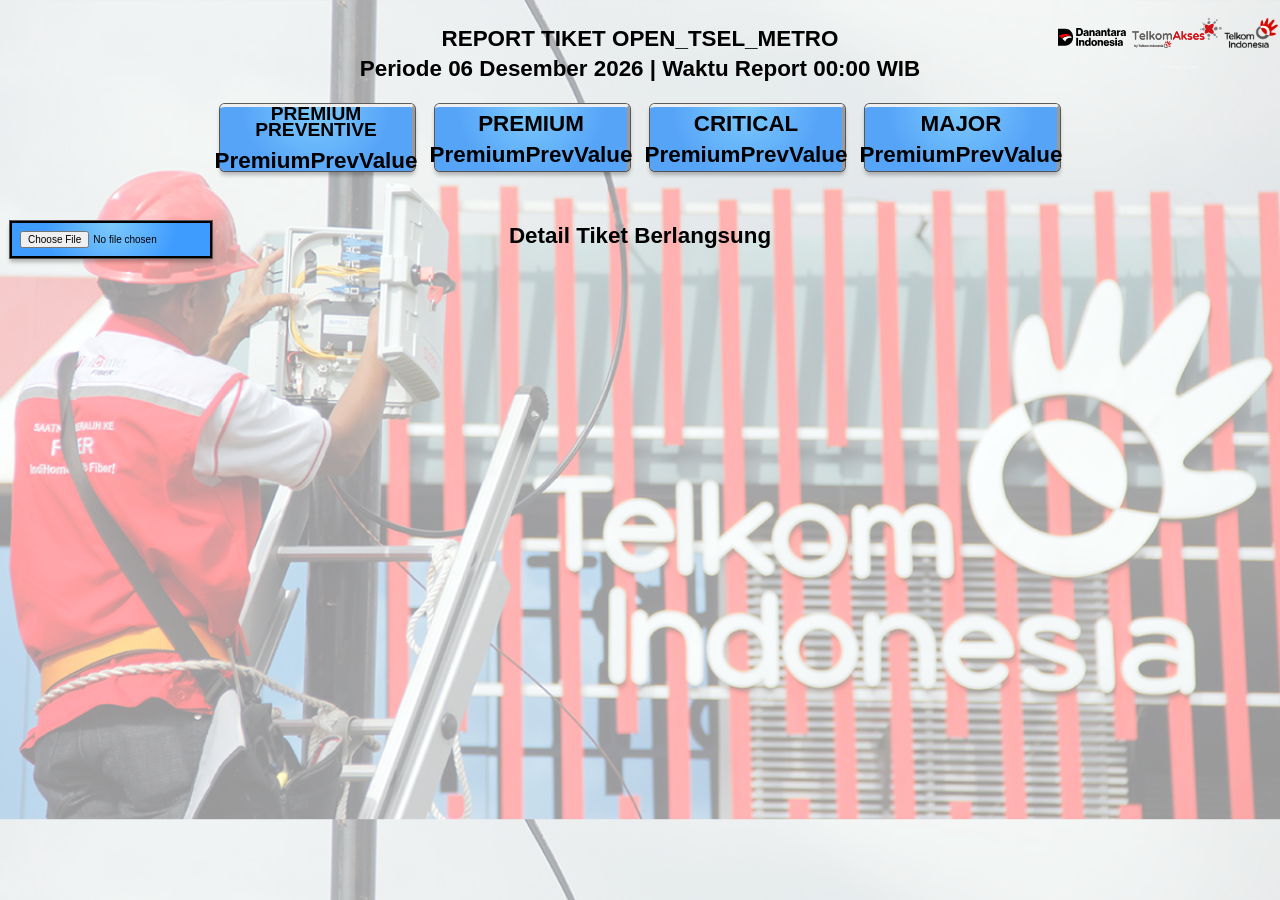
==== index.html @ 1a80f4ce "Update index.html" ====
<!DOCTYPE html>
<html lang="en">
	<head>
		<meta charset="UTF-8">
		<meta name="viewport" content="width=device-width, initial-scale=1.0">
		<title>REPORT TIKET OPEN_TSEL_METRO</title>
		<!-- inisialisasi untuk menyambungkan semua style yang dipakai -->
		<link rel="stylesheet" href="style/StyleTable.css">
		<link rel="stylesheet" href="style/StyleMain.css">
		<link rel="stylesheet" href="style/StyleFloatBox.css">
		<link rel="stylesheet" href="style/barCell.css">
		<script>
			// Tamplate Nama bulan
			function getMonthName() {
				const date = new Date();
				const months = [
					'Januari', 'Februari', 'Maret', 'April', 'Mei', 'Juni',
					'Juli', 'Agustus', 'September', 'October', 'November', 'Desember'
				];
				return months[date.getMonth()];
				cosole.log('test');
			}
			</script>
	</head>
	<body>
		<!-- menampilkan logo-logo -->
		<div class="crop-container">
			<img src="img/LogoTelkom.png" style="right: 0.1rem; height: 30px; top:0px;" alt="Logo">
			<img src="img/LogoTelkomAkses.svg" style="right: 3.3rem; top:-35px;height:100px;" alt="Logo">
			<img src="img/LogoDanantaraIndonesia.svg" style="right:9.6rem; top:10px; height:18px;" alt="Logo">
		</div>
		<!-- isi utama dari web -->
		<warpper style="padding-bottom: 10px; margin-top: 24px;">
			<!-- Report Title -->
			<h1>REPORT TIKET OPEN_TSEL_METRO</h1>
			<!-- Report Periode -->
			<h1>Periode<script>
				// perhitungan isi tanggal dan waktu
				const today = new Date();
				const year = today.getFullYear();
				const month = getMonthName();
				const day = String(today.getDate()).padStart(2, '0');
				let hour = today.getHours();
				if(hour<10) hour = `0${hour}`;
				let minute = today.getMinutes();
				if(minute<10) minute = `0${minute}`;
				document.write(` ${day} ${month} ${year} | Waktu Report ${hour}:${minute} WIB`);
				</script>
			</h1>
		</warpper>
		<!-- menampilkan counter severity -->
		<warpper style="padding-bottom: 40px;">
			<div class = "warpperBox">
				<!-- box severity premium perventive -->
				<div class="card" onclick="ClickBox('PREMIUM PREVENTIVE')">
					<div class = "Content">
						<h1 style="font-size: 1.20rem ">PREMIUM PREVENTIVE</h1>
						<h1 id="PremiumPrevValue">PremiumPrevValue</h1> 
					</div>
				</div>
				<!-- box severity premium -->
				<div class="card" onclick="ClickBox('PREMIUM')">
					<div class = "Content">
						<h1>PREMIUM</h1>
						<h1 id="PremiumValue">PremiumPrevValue</h1> 
					</div>
				</div>
				<!-- box severity critical -->
				<div class="card" onclick="ClickBox('CRITICAL')">
					<div class = "Content">
						<h1>CRITICAL</h1>
						<h1 id="CriticalValue">PremiumPrevValue</h1> 
					</div>
				</div>
				<!-- box severity major -->
				<div class="card" onclick="ClickBox('MAJOR')">
					<div class = "Content">
						<h1>MAJOR</h1>
						<h1 id="MajorValue">PremiumPrevValue</h1> 
					</div>
				</div>
			</div>
		</warpper>
		<warpper style="flex-direction: unset; justify-content: center;">
			<input class="btn Filebtn" type="file" id="csvInput" accept=".csv"/>
			<h1>Detail Tiket Berlangsung</h1>
		</warpper>
		<!-- menampilkan tabel -->
		<div class="wrapper" id="tableData"></div>
	</div>
	</body>
	<!-- inisialisasi untuk menyambungkan logika2 yang dipakai -->
	<script src="script/dataProses.js"></script>
	<script src="script/dataFilters.js"></script>
	<script src="script/RenderTable1.js"></script>
	<script src="script/main.js"></script>
	<script src="script/Sort.js"></script>
	<script src="script/barCell.js"></script>
</html>
---- style/StyleTable.css ----
.wrapper {
  font-family: "Helvetica Neue", Helvetica, Arial;
  font-size: 10px;
  line-height: 15px;
  font-weight: 400;
  -webkit-font-smoothing: antialiased;
  position: relative;
  width: center;
}

.table {
  margin: 0 0 40px 0;
  width: 100%;
  box-shadow: 0 1px 3px rgba(0, 0, 0, 0.2);
  display: table;
  color: black;
}

.row {
  display: table-row;
  background: #f6f6f6e6;
  font-size: 13px;
}
.row:nth-of-type(odd) {
  background: #e9e9e9e6;
}
.row.header {
  font-weight: 900;
  color: #000000;
  background: rgb(125, 203, 252);
  border: 2px solid black;
}

/* .cell {
  padding: 6px 12px;
  display: table-cell;
} */

.cell {
  display: table-cell;
  vertical-align: middle; /* This is the "table-cell" version of align-items */
  /* text-align: center;    Horizontal center */
  padding: 6px 12px;
}
---- style/StyleMain.css ----
body {
    background-image: url("../img/telkom-indonesia.jpg");
    background-size: cover;
    background-color: rgba(255,255,255,0.6);
    background-blend-mode: lighten;
}

warpper{
    font-family: "Helvetica Neue", Helvetica, Arial;
    font-size: 0.7rem;
    line-height: 0rem;
    font-weight: 400;
    color: black;
    /* -webkit-text-stroke: 2px black; */
    -webkit-font-smoothing: antialiased;
    display: flex;
    width:100%;
    flex-direction: column;
    text-align: center;
    margin-bottom: 10px;
    /* background: #000; */
}
.warpperBox{
    box-sizing: border-box;
    display: flex;
    color: black;
    -webkit-text-stroke: 0px;
    justify-content: center;/* Centers Horizontally */
    /* align-items: center; Centers vertically */
    /* background: #000; */
}
.Filebtn {
  position: absolute;
  background: radial-gradient(circle at 50% 0%, rgb(125, 203, 252) 0%, #3e9bff 64%);
	/* background-color: rgb(125, 203, 252); */
	box-shadow: inset 0 1.01rem 0.4rem -1rem #fff0,
		inset 0 -1.01rem 0.4rem -1rem #0000, 0 -1.02rem 0.4rem -1rem #fff0,
		0 1rem 0.4rem -1rem #0000, 0 0 0 1px #fff3, 0 4px 4px 0 #0004, 0 0 0 1px #333;
  border: none; /* Remove default border */
  color: black; /* text */
  padding: 8px 0px 8px 8px; /* Space inside button */
  /* top left bottom right */
  text-align: center;
  font-size: 10px;
  border: 2px solid black;
  border-radius: 0px; /* Rounded corners */
  cursor: pointer; /* Pointer on hover */
  transition: background-color 0.3s, transform 0.2s; /* Smooth effects */
  max-width: 200px;
  left: 10px;
} 
.btn:hover {
 background-color: #41c3ca; /* Darker on hover */
 transform: translateY(-2px); /* Slight lift effect */
}
.btn:active {
 transform: translateY(0); /* Pressed effect */
}

/* contoh fix position */
.logo{
  position: fixed;
  top: 10px;
  width: 20vh;

}

.crop-container{
  position: absolute;
  height: 50px;
  overflow: hidden;
  width: 100%;
  top: 18px;
}
.crop-container img{
  position: absolute;
}
---- style/StyleFloatBox.css ----
html,
body {
	margin: 0;
	padding: 0;
}
/* body {
	 place-items: center; 
	 background: radial-gradient(circle at 50% 30%, #2a2a2a 0%, #131313 64%); 
	 height: 100vh; 
	 overflow: hidden; 
} */

.card {
	position: relative;
	background: radial-gradient(circle at 50% 0%, rgb(125, 203, 252) 0%, #56a4f8 64%);
	/* background-color: rgb(125, 203, 252); */
	box-shadow: inset 0 1.01rem 0.4rem -1rem #fff0,
		inset 0 -1.01rem 0.4rem -1rem #0000, 0 -1.02rem 0.4rem -1rem #fff0,
		0 1rem 0.4rem -1rem #0000, 0 0 0 1px #fff3, 0 4px 4px 0 #0004, 0 0 0 1px #333;
	width: 15%;
	height: 4rem;
    margin: 0px 10px 0px 10px;
    /* top right bottom left */
	border-radius: 0.3rem;
	color: rgb(0, 0, 0);
    align-items: center;
    justify-content: center;
	border-top-style: outset;
	border-right-style: outset;
	border: color(from color srgb r g b);
	/* padding: 1rem; */
	display: flex;
	/* flex-direction: column; */
	/* justify-content: end; */
	&:hover {
		translate: 0 -0.2rem;
	}
	&:hover::before {
		--offset: 0.5rem;
		--ax: 8rem;
		border-radius: 2.2rem;
		box-shadow: inset 0 0 0 0.08rem #fff1;
	}
    .Content{
        /* display: block;
        display: inline;
        white-space: nowrap; */
        font-size: 0.7rem;
        line-height: 1rem;
    }
}
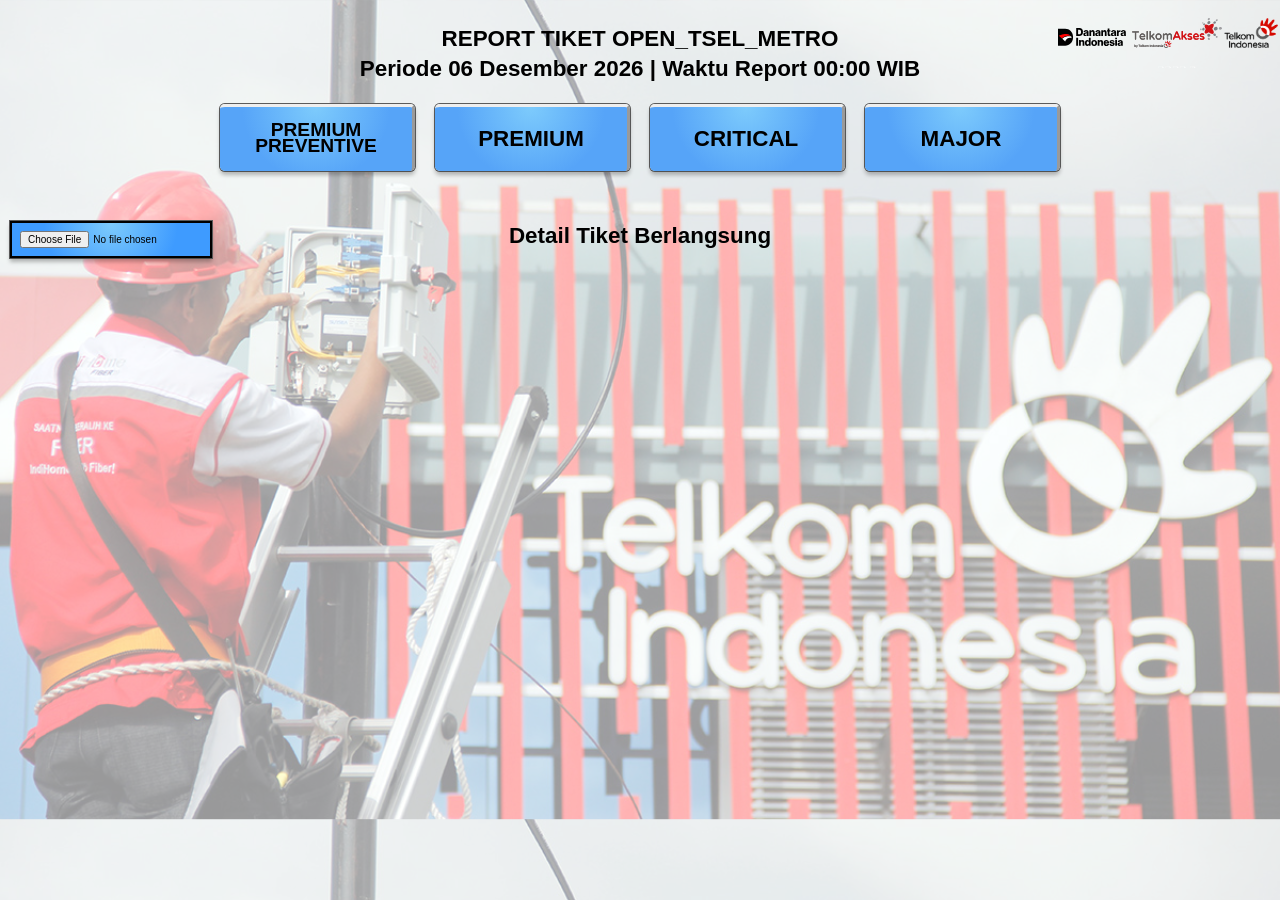
==== commit fa402ec9: "Update index.html" ====
--- a/index.html
+++ b/index.html
@@ -18,8 +18,8 @@
 					'Juli', 'Agustus', 'September', 'October', 'November', 'Desember'
 				];
 				return months[date.getMonth()];
-				cosole.log('test');
 			}
+				console.log('test');
 			</script>
 	</head>
 	<body>
@@ -55,28 +55,28 @@
 				<div class="card" onclick="ClickBox('PREMIUM PREVENTIVE')">
 					<div class = "Content">
 						<h1 style="font-size: 1.20rem ">PREMIUM PREVENTIVE</h1>
-						<h1 id="PremiumPrevValue">PremiumPrevValue</h1> 
+						<h1 id="PremiumPrevValue"></h1> 
 					</div>
 				</div>
 				<!-- box severity premium -->
 				<div class="card" onclick="ClickBox('PREMIUM')">
 					<div class = "Content">
 						<h1>PREMIUM</h1>
-						<h1 id="PremiumValue">PremiumPrevValue</h1> 
+						<h1 id="PremiumValue"></h1> 
 					</div>
 				</div>
 				<!-- box severity critical -->
 				<div class="card" onclick="ClickBox('CRITICAL')">
 					<div class = "Content">
 						<h1>CRITICAL</h1>
-						<h1 id="CriticalValue">PremiumPrevValue</h1> 
+						<h1 id="CriticalValue"></h1> 
 					</div>
 				</div>
 				<!-- box severity major -->
 				<div class="card" onclick="ClickBox('MAJOR')">
 					<div class = "Content">
 						<h1>MAJOR</h1>
-						<h1 id="MajorValue">PremiumPrevValue</h1> 
+						<h1 id="MajorValue"></h1> 
 					</div>
 				</div>
 			</div>
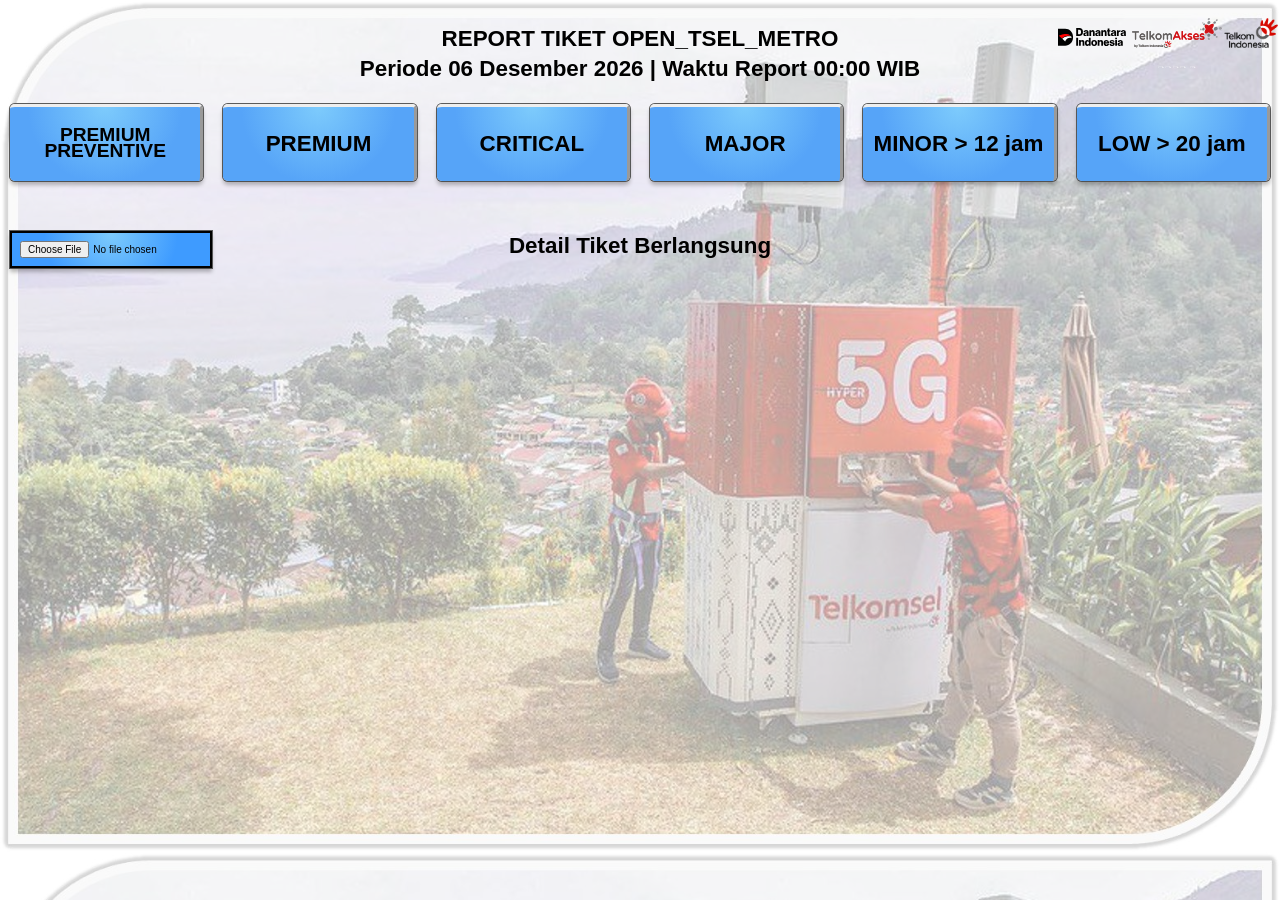
==== commit b0143a82: "copy file" ====
--- a/index.html
+++ b/index.html
@@ -1,99 +1,93 @@
 <!DOCTYPE html>
 <html lang="en">
-	<head>
-		<meta charset="UTF-8">
-		<meta name="viewport" content="width=device-width, initial-scale=1.0">
-		<title>REPORT TIKET OPEN_TSEL_METRO</title>
-		<!-- inisialisasi untuk menyambungkan semua style yang dipakai -->
-		<link rel="stylesheet" href="style/StyleTable.css">
-		<link rel="stylesheet" href="style/StyleMain.css">
-		<link rel="stylesheet" href="style/StyleFloatBox.css">
-		<link rel="stylesheet" href="style/barCell.css">
-		<script>
-			// Tamplate Nama bulan
-			function getMonthName() {
-				const date = new Date();
-				const months = [
-					'Januari', 'Februari', 'Maret', 'April', 'Mei', 'Juni',
-					'Juli', 'Agustus', 'September', 'October', 'November', 'Desember'
-				];
-				return months[date.getMonth()];
-			}
-				console.log('test');
+
+<head>
+	<meta charset="UTF-8">
+	<meta name="viewport" content="width=device-width, initial-scale=1.0">
+	<title>REPORT TIKET OPEN_TSEL_METRO</title>
+	<!-- inisialisasi untuk menyambungkan semua style yang dipakai -->
+	<link rel="stylesheet" href="style/StyleTable.css">
+	<link rel="stylesheet" href="style/StyleMain.css">
+	<link rel="stylesheet" href="style/StyleFloatBox.css">
+	<link rel="stylesheet" href="style/barCell.css">
+	<script src="script/utility.js"></script>
+</head>
+
+<body>
+	<!-- menampilkan logo-logo -->
+	<div class="crop-container">
+		<img src="img/LogoTelkom.png" style="right: 0.1rem; height: 30px; top:0px;" alt="Logo">
+		<img src="img/LogoTelkomAkses.svg" style="right: 3.3rem; top:-35px;height:100px;" alt="Logo">
+		<img src="img/LogoDanantaraIndonesia.svg" style="right:9.6rem; top:10px; height:18px;" alt="Logo">
+	</div>
+	<!-- isi utama dari web -->
+	<warpper style="padding-bottom: 10px; margin-top: 24px;">
+		<!-- Report Title -->
+		<h1>REPORT TIKET OPEN_TSEL_METRO</h1>
+		<!-- Report Periode -->
+		<h1 id="periode">Periode
+			<script>
+				renderDateTime();
 			</script>
-	</head>
-	<body>
-		<!-- menampilkan logo-logo -->
-		<div class="crop-container">
-			<img src="img/LogoTelkom.png" style="right: 0.1rem; height: 30px; top:0px;" alt="Logo">
-			<img src="img/LogoTelkomAkses.svg" style="right: 3.3rem; top:-35px;height:100px;" alt="Logo">
-			<img src="img/LogoDanantaraIndonesia.svg" style="right:9.6rem; top:10px; height:18px;" alt="Logo">
-		</div>
-		<!-- isi utama dari web -->
-		<warpper style="padding-bottom: 10px; margin-top: 24px;">
-			<!-- Report Title -->
-			<h1>REPORT TIKET OPEN_TSEL_METRO</h1>
-			<!-- Report Periode -->
-			<h1>Periode<script>
-				// perhitungan isi tanggal dan waktu
-				const today = new Date();
-				const year = today.getFullYear();
-				const month = getMonthName();
-				const day = String(today.getDate()).padStart(2, '0');
-				let hour = today.getHours();
-				if(hour<10) hour = `0${hour}`;
-				let minute = today.getMinutes();
-				if(minute<10) minute = `0${minute}`;
-				document.write(` ${day} ${month} ${year} | Waktu Report ${hour}:${minute} WIB`);
-				</script>
-			</h1>
-		</warpper>
-		<!-- menampilkan counter severity -->
-		<warpper style="padding-bottom: 40px;">
-			<div class = "warpperBox">
-				<!-- box severity premium perventive -->
-				<div class="card" onclick="ClickBox('PREMIUM PREVENTIVE')">
-					<div class = "Content">
-						<h1 style="font-size: 1.20rem ">PREMIUM PREVENTIVE</h1>
-						<h1 id="PremiumPrevValue"></h1> 
-					</div>
-				</div>
-				<!-- box severity premium -->
-				<div class="card" onclick="ClickBox('PREMIUM')">
-					<div class = "Content">
-						<h1>PREMIUM</h1>
-						<h1 id="PremiumValue"></h1> 
-					</div>
-				</div>
-				<!-- box severity critical -->
-				<div class="card" onclick="ClickBox('CRITICAL')">
-					<div class = "Content">
-						<h1>CRITICAL</h1>
-						<h1 id="CriticalValue"></h1> 
-					</div>
-				</div>
-				<!-- box severity major -->
-				<div class="card" onclick="ClickBox('MAJOR')">
-					<div class = "Content">
-						<h1>MAJOR</h1>
-						<h1 id="MajorValue"></h1> 
-					</div>
+		</h1>
+	</warpper>
+	<!-- menampilkan counter severity -->
+	<warpper style="padding-bottom: 40px;">
+		<div class="warpperBox">
+			<!-- box severity premium perventive -->
+			<div class="floatBox" onclick="ClickBox('PREMIUM PREVENTIVE')">
+				<div class="Content">
+					<h1 style="font-size: 1.20rem ">PREMIUM PREVENTIVE</h1>
+					<h1 id="PremiumPrevValue"></h1>
 				</div>
 			</div>
-		</warpper>
-		<warpper style="flex-direction: unset; justify-content: center;">
-			<input class="btn Filebtn" type="file" id="csvInput" accept=".csv"/>
-			<h1>Detail Tiket Berlangsung</h1>
-		</warpper>
-		<!-- menampilkan tabel -->
-		<div class="wrapper" id="tableData"></div>
-	</div>
-	</body>
-	<!-- inisialisasi untuk menyambungkan logika2 yang dipakai -->
-	<script src="script/dataProses.js"></script>
-	<script src="script/dataFilters.js"></script>
-	<script src="script/RenderTable1.js"></script>
-	<script src="script/main.js"></script>
-	<script src="script/Sort.js"></script>
-	<script src="script/barCell.js"></script>
-</html>
+			<!-- box severity premium -->
+			<div class="floatBox" onclick="ClickBox('PREMIUM')">
+				<div class="Content">
+					<h1>PREMIUM</h1>
+					<h1 id="PremiumValue"></h1>
+				</div>
+			</div>
+			<!-- box severity critical -->
+			<div class="floatBox" onclick="ClickBox('CRITICAL')">
+				<div class="Content">
+					<h1>CRITICAL</h1>
+					<h1 id="CriticalValue"></h1>
+				</div>
+			</div>
+			<!-- box severity major -->
+			<div class="floatBox" onclick="ClickBox('MAJOR')">
+				<div class="Content">
+					<h1>MAJOR</h1>
+					<h1 id="MajorValue"></h1>
+				</div>
+			</div>
+			<!-- box severity minor -->
+			<div class="floatBox" onclick="ClickBox('MINOR')">
+				<div class="Content">
+					<h1>MINOR > 12 jam</h1>
+					<h1 id="MinorValue"></h1>
+				</div>
+			</div>
+			<!-- box severity low -->
+			<div class="floatBox" onclick="ClickBox('LOW')">
+				<div class="Content">
+					<h1>LOW > 20 jam</h1>
+					<h1 id="LowValue"></h1>
+				</div>
+			</div>
+		</div>
+	</warpper>
+	<warpper style="flex-direction: unset; justify-content: center;">
+		<input class="btn Filebtn" type="file" id="csvInput" accept=".csv" />
+		<h1>Detail Tiket Berlangsung</h1>
+	</warpper>
+	<!-- menampilkan tabel -->
+	<div class="warpperTable" id="tableData"></div>
+</body>
+<!-- inisialisasi untuk menyambungkan logika2 yang dipakai -->
+<script src="script/dataFilters.js"></script>
+<script src="script/dataProses.js"></script>
+<script src="script/RenderTable.js"></script>
+<script src="script/main.js"></script>
+</html>
--- a/style/StyleTable.css
+++ b/style/StyleTable.css
@@ -1,6 +1,4 @@
-
-
-.wrapper {
+.warpperTable {
   font-family: "Helvetica Neue", Helvetica, Arial;
   font-size: 10px;
   line-height: 15px;
@@ -23,9 +21,11 @@
   background: #f6f6f6e6;
   font-size: 13px;
 }
+
 .row:nth-of-type(odd) {
   background: #e9e9e9e6;
 }
+
 .row.header {
   font-weight: 900;
   color: #000000;
@@ -33,14 +33,10 @@
   border: 2px solid black;
 }
 
-/* .cell {
-  padding: 6px 12px;
-  display: table-cell;
-} */
-
 .cell {
   display: table-cell;
-  vertical-align: middle; /* This is the "table-cell" version of align-items */
+  vertical-align: middle;
+  /* This is the "table-cell" version of align-items */
   /* text-align: center;    Horizontal center */
   padding: 6px 12px;
-}
+}
--- a/style/StyleMain.css
+++ b/style/StyleMain.css
@@ -1,79 +1,90 @@
-
-
-body {
-    background-image: url("../img/telkom-indonesia.jpg");
-    background-size: cover;
-    background-color: rgba(255,255,255,0.6);
-    background-blend-mode: lighten;
-}
-
-warpper{
-    font-family: "Helvetica Neue", Helvetica, Arial;
-    font-size: 0.7rem;
-    line-height: 0rem;
-    font-weight: 400;
-    color: black;
-    /* -webkit-text-stroke: 2px black; */
-    -webkit-font-smoothing: antialiased;
-    display: flex;
-    width:100%;
-    flex-direction: column;
-    text-align: center;
-    margin-bottom: 10px;
-    /* background: #000; */
-}
-.warpperBox{
-    box-sizing: border-box;
-    display: flex;
-    color: black;
-    -webkit-text-stroke: 0px;
-    justify-content: center;/* Centers Horizontally */
-    /* align-items: center; Centers vertically */
-    /* background: #000; */
-}
-.Filebtn {
-  position: absolute;
-  background: radial-gradient(circle at 50% 0%, rgb(125, 203, 252) 0%, #3e9bff 64%);
-	/* background-color: rgb(125, 203, 252); */
-	box-shadow: inset 0 1.01rem 0.4rem -1rem #fff0,
-		inset 0 -1.01rem 0.4rem -1rem #0000, 0 -1.02rem 0.4rem -1rem #fff0,
-		0 1rem 0.4rem -1rem #0000, 0 0 0 1px #fff3, 0 4px 4px 0 #0004, 0 0 0 1px #333;
-  border: none; /* Remove default border */
-  color: black; /* text */
-  padding: 8px 0px 8px 8px; /* Space inside button */
-  /* top left bottom right */
-  text-align: center;
-  font-size: 10px;
-  border: 2px solid black;
-  border-radius: 0px; /* Rounded corners */
-  cursor: pointer; /* Pointer on hover */
-  transition: background-color 0.3s, transform 0.2s; /* Smooth effects */
-  max-width: 200px;
-  left: 10px;
-} 
-.btn:hover {
- background-color: #41c3ca; /* Darker on hover */
- transform: translateY(-2px); /* Slight lift effect */
-}
-.btn:active {
- transform: translateY(0); /* Pressed effect */
-}
-
-/* contoh fix position */
-.logo{
-  position: fixed;
-  top: 10px;
-  width: 20vh;
-
-}
-
-.crop-container{
-  position: absolute;
-  height: 50px;
-  overflow: hidden;
-  width: 100%;
-  top: 18px;
-}
-.crop-container img{
-  position: absolute;
-}+body {
+  background-image: url("../img/background.jpeg");
+  background-size: cover;
+  background-color: rgba(255, 255, 255, 0.6);
+  background-blend-mode: lighten;
+}
+
+warpper {
+  font-family: "Helvetica Neue", Helvetica, Arial;
+  font-size: 0.7rem;
+  line-height: 0rem;
+  font-weight: 400;
+  color: black;
+  /* -webkit-text-stroke: 2px black; */
+  -webkit-font-smoothing: antialiased;
+  display: flex;
+  width: 100%;
+  flex-direction: column;
+  text-align: center;
+  margin-bottom: 10px;
+  /* background: #000; */
+}
+
+.warpperBox {
+  box-sizing: border-box;
+  display: flex;
+  color: black;
+  -webkit-text-stroke: 0px;
+  justify-content: center;
+  /* Centers Horizontally */
+  /* align-items: center; Centers vertically */
+  /* background: #000; */
+}
+
+.Filebtn {
+  position: absolute;
+  background: radial-gradient(circle at 50% 0%, rgb(125, 203, 252) 0%, #3e9bff 64%);
+  /* background-color: rgb(125, 203, 252); */
+  box-shadow: inset 0 1.01rem 0.4rem -1rem #fff0,
+    inset 0 -1.01rem 0.4rem -1rem #0000, 0 -1.02rem 0.4rem -1rem #fff0,
+    0 1rem 0.4rem -1rem #0000, 0 0 0 1px #fff3, 0 4px 4px 0 #0004, 0 0 0 1px #333;
+  border: none;
+  /* Remove default border */
+  color: black;
+  /* text */
+  padding: 8px 0px 8px 8px;
+  /* Space inside button */
+  /* top left bottom right */
+  text-align: center;
+  font-size: 10px;
+  border: 2px solid black;
+  border-radius: 0px;
+  /* Rounded corners */
+  cursor: pointer;
+  /* Pointer on hover */
+  transition: background-color 0.3s, transform 0.2s;
+  /* Smooth effects */
+  max-width: 200px;
+  left: 10px;
+}
+
+.btn:hover {
+  background-color: #41c3ca;
+  /* Darker on hover */
+  transform: translateY(-2px);
+  /* Slight lift effect */
+}
+
+.btn:active {
+  transform: translateY(0);
+  /* Pressed effect */
+}
+
+.logo {
+  position: fixed;
+  top: 10px;
+  width: 20vh;
+}
+
+.crop-container {
+  position: absolute;
+  height: 50px;
+  overflow: hidden;
+  width: 100%;
+  top: 18px;
+}
+
+.crop-container img {
+  position: absolute;
+}
--- a/style/StyleFloatBox.css
+++ b/style/StyleFloatBox.css
@@ -1,51 +1,46 @@
-html,
-body {
-	margin: 0;
-	padding: 0;
-}
-/* body {
-	 place-items: center; 
-	 background: radial-gradient(circle at 50% 30%, #2a2a2a 0%, #131313 64%); 
-	 height: 100vh; 
-	 overflow: hidden; 
-} */
-
-.card {
-	position: relative;
-	background: radial-gradient(circle at 50% 0%, rgb(125, 203, 252) 0%, #56a4f8 64%);
-	/* background-color: rgb(125, 203, 252); */
-	box-shadow: inset 0 1.01rem 0.4rem -1rem #fff0,
-		inset 0 -1.01rem 0.4rem -1rem #0000, 0 -1.02rem 0.4rem -1rem #fff0,
-		0 1rem 0.4rem -1rem #0000, 0 0 0 1px #fff3, 0 4px 4px 0 #0004, 0 0 0 1px #333;
-	width: 15%;
-	height: 4rem;
-    margin: 0px 10px 0px 10px;
-    /* top right bottom left */
-	border-radius: 0.3rem;
-	color: rgb(0, 0, 0);
-    align-items: center;
-    justify-content: center;
-	border-top-style: outset;
-	border-right-style: outset;
-	border: color(from color srgb r g b);
-	/* padding: 1rem; */
-	display: flex;
-	/* flex-direction: column; */
-	/* justify-content: end; */
-	&:hover {
-		translate: 0 -0.2rem;
-	}
-	&:hover::before {
-		--offset: 0.5rem;
-		--ax: 8rem;
-		border-radius: 2.2rem;
-		box-shadow: inset 0 0 0 0.08rem #fff1;
-	}
-    .Content{
-        /* display: block;
-        display: inline;
-        white-space: nowrap; */
-        font-size: 0.7rem;
-        line-height: 1rem;
-    }
+html,
+body {
+	margin: 0;
+	padding: 0;
+}
+
+.floatBox {
+	position: relative;
+	background: radial-gradient(circle at 50% 0%, rgb(125, 203, 252) 0%, #56a4f8 64%);
+	/* background-color: rgb(125, 203, 252); */
+	box-shadow: inset 0 1.01rem 0.4rem -1rem #fff0,
+		inset 0 -1.01rem 0.4rem -1rem #0000, 0 -1.02rem 0.4rem -1rem #fff0,
+		0 1rem 0.4rem -1rem #0000, 0 0 0 1px #fff3, 0 4px 4px 0 #0004, 0 0 0 1px #333;
+	width: 20%;
+	height: 4rem;
+	margin: 0px 10px 0px 10px;
+	/* top right bottom left */
+	border-radius: 0.3rem;
+	color: rgb(0, 0, 0);
+	align-items: center;
+	justify-content: center;
+	border-top-style: outset;
+	border-right-style: outset;
+	border: color(from color srgb r g b);
+	display: flex;
+	padding: 5px 0px 5px 0px;
+
+	&:hover {
+		translate: 0 -0.2rem;
+	}
+
+	&:hover::before {
+		--offset: 0.5rem;
+		--ax: 8rem;
+		border-radius: 2.2rem;
+		box-shadow: inset 0 0 0 0.08rem #fff1;
+	}
+
+	.Content {
+		display: block;
+		display: inline;
+		/* white-space: nowrap; */
+		/* font-size: 0.7rem; */
+		line-height: 1rem;
+	}
 }
--- a/style/barCell.css
+++ b/style/barCell.css
@@ -0,0 +1,46 @@
+:root {
+  --primary: #ff5151;
+  --accent: #ff6d6d;
+  --yellow: #f8f88b;
+  --radius: 10px;
+}
+
+.progressBar {
+  /* padding-top: 2px; */
+  height: 38px;
+  background-color: var(--yellow);
+  border-radius: var(--radius);
+  overflow: hidden;
+  position: relative;
+  display: flex;
+  /* enable flexbox */
+  align-items: center;
+  /* vertical center */
+  justify-content: center;
+  /* horizontal center */
+}
+
+.fill {
+  height: 100%;
+  border-radius: var(--radius);
+  width: 0%;
+  background: linear-gradient(90deg, var(--primary), var(--accent));
+  transition: width 1.5s cubic-bezier(0.22, 0.68, 0, 1.71);
+  position: absolute;
+  /* fill sits behind text */
+  top: 0;
+  left: 0;
+}
+
+.progressValue {
+  font-weight: 700;
+  color: black;
+  /* strong contrast */
+  /* position: absolute;    remove absolute positioning */
+  top: 8px;
+  left: 10px;
+  z-index: 1;
+  /* ensures text is above fill */
+  pointer-events: none;
+  /* text won't block clicks */
+}
